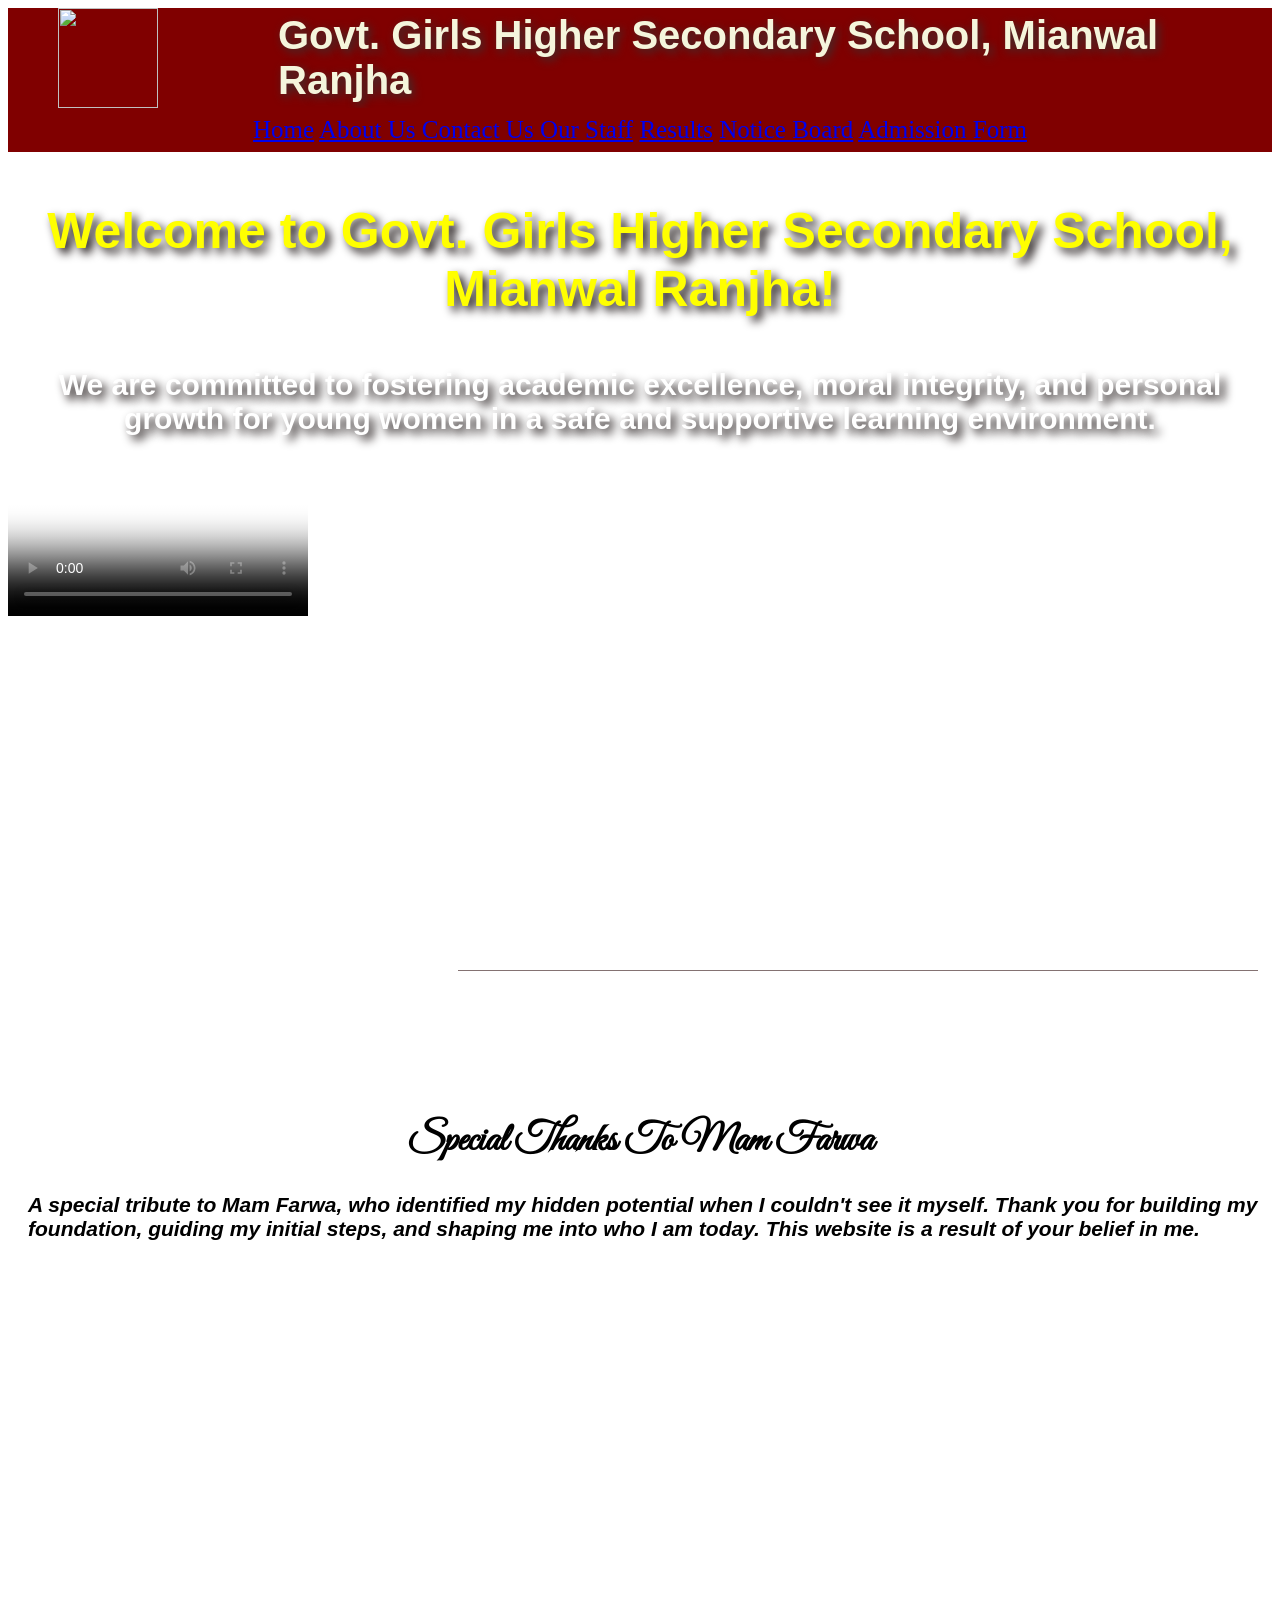
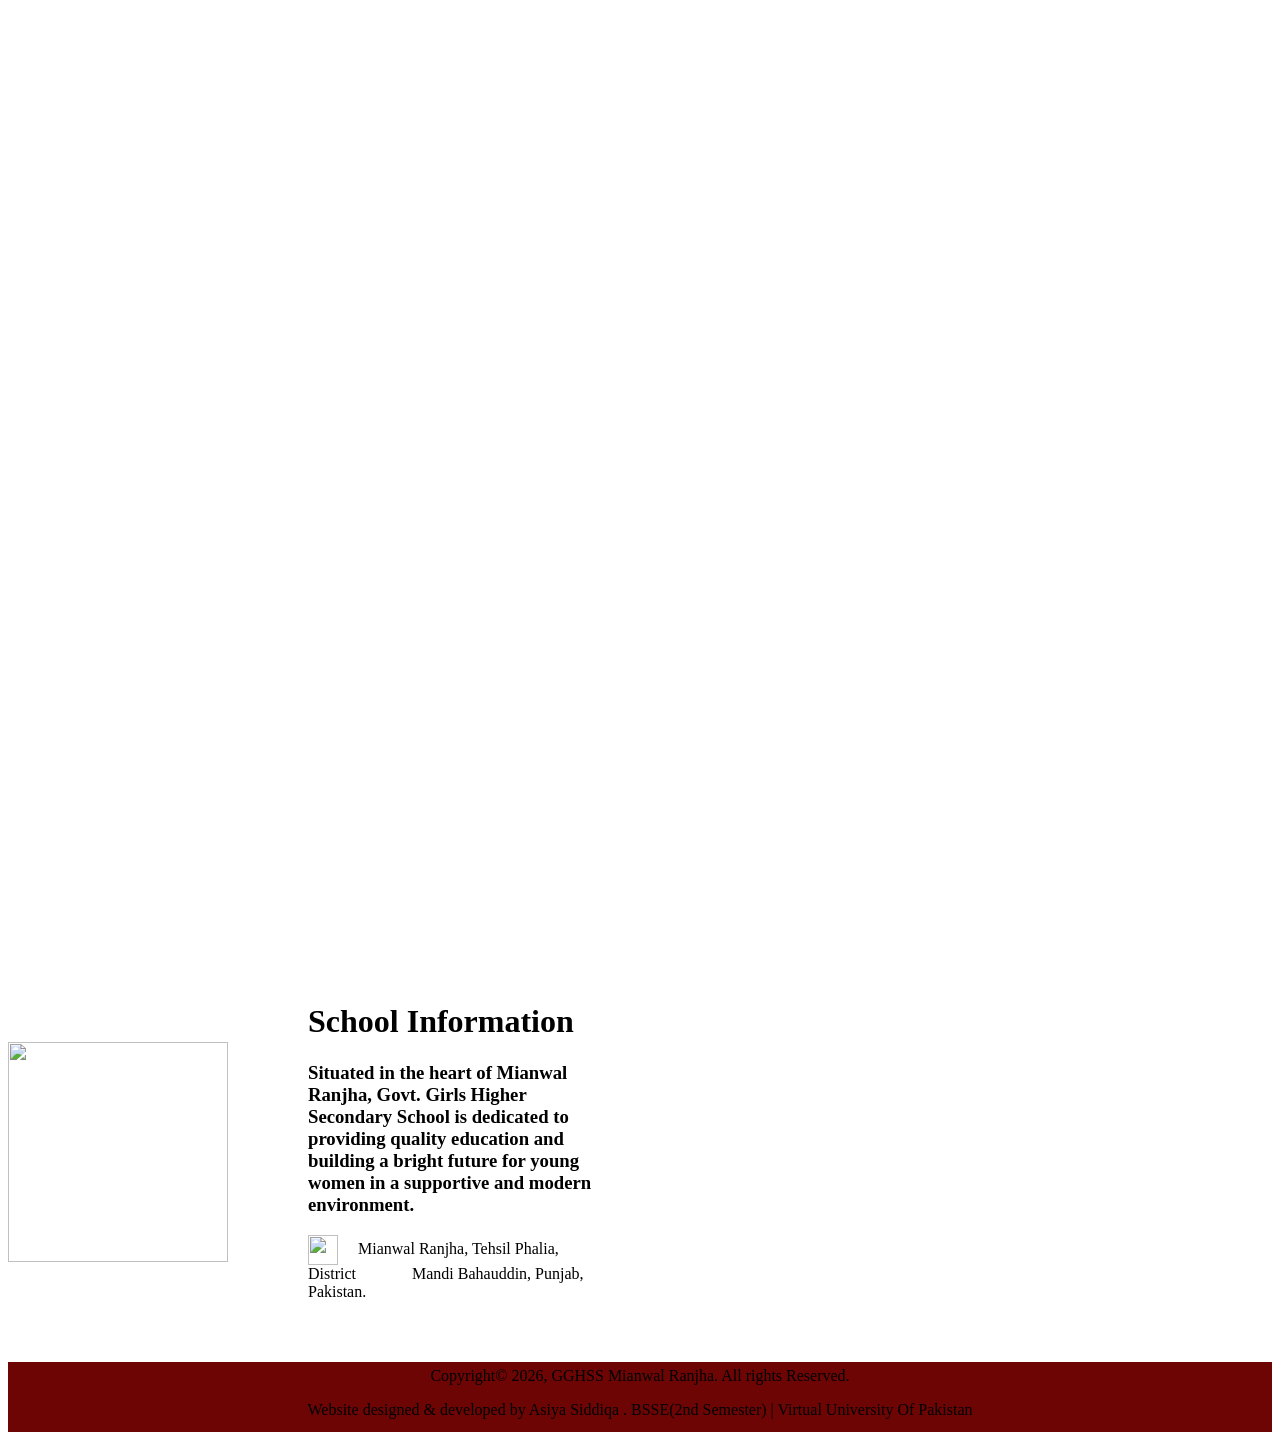
==== index.html @ 4793140f "Added index.html" ====
<html>
    <head>
        <title>
            Organize
        </title>
        <link href="https://fonts.googleapis.com/css2?family=Great+Vibes&display=swap" rel="stylesheet">
        <link rel="stylesheet" type="text/css" href="style.css"/>
    </head>
    <body >
         <div style="width: 100%;  margin: 0; padding: 0;" >
            <div style=" width:100%;">
        <header style="height:100px; display: flex; align-items: center; font-size: 40px; background-color:#800000;   font-weight: bolder; font-family: 'Segoe UI', sans-serif; color: beige;"> 
            <div style="height: 100px; width:100px; ">
                <img class="imgt" src="Asia/Farwa.jpg" height="100px" width="100px " style="margin-left: 50px;"/> 
            </div>
           <div style=" margin-left: 170px; text-shadow: 3px 3px 10px #353434;"> 
             Govt. Girls Higher Secondary School, Mianwal Ranjha 
            </div>
        </header>
        
    </div>
        
        <nav style="text-align: center; gap: 15px; padding: 8px 15px; font-size: 25px; backdrop-filter: blur(5px); background-color:#800000;    color: #ffffff;" > 
            <a class="nav-box" href="Design.html">Home</a> 
            <a class="nav-box" href="#"> About Us </a>
             <a class="nav-box" href="#">Contact Us </a> 
             <a class="nav-box" href="Teachers.html">Our Staff</a> 
             <a class="nav-box" href="#">Results</a> 
             <a class="nav-box" href="#">Notice Board</a> 
             <a class="nav-box" href="FormG.html">Admission Form</a>  </nav>
       
           <div style="min-height: 270vh; width:100%; margin: 0; padding: 0;" class="im" >
            <section >
                <article> <!-- <img src="Asia/Asiyaa.png" height="560px" width="700px"/> --></article>
            </section>
           <!-- </div>-->
           <div style="float: left; width:100%; min-height:200hvh ;">
            <section>
                <aside style="font-size: 30px; "> 
                    <div>
                        <h3 style="font-weight: bold; color:yellow; text-align:center; font-family: Verdana, Geneva, Tahoma, sans-serif; font-size: 50px; text-shadow: 5px 5px 10px #150d0d;">
                    Welcome to Govt. Girls Higher Secondary School, Mianwal Ranjha!
                </h3> 
            </div>
        
 <p style="color: #ffffff; text-align: center; font-size: 30px; font-weight: bold; text-shadow: 5px 5px 10px #150d0d; font-family: Verdana, Geneva, Tahoma, sans-serif;">
    We are committed to fostering academic excellence, moral integrity, and personal growth for young women&nbsp;in a safe and supportive learning environment.
</p> 
</aside>
            </section>
            
</div>

<video controls="" poster="Asia/poster.png" loop="" id="vdo">
                <source src="Asia/video.mp4" type="video/mp4"/>
            </video>
            
   <div class="message">
    <div style="height: 500px; width:350px; float: left;" id="pic">
<div style="height:350px; width:300px" id="pic-child">
    
</div>
    </div>
    <div style="font-family: 'Segoe UI', sans-serif;  height: 500px; color:white; width:800px; float:left; margin-left: 100px;">
        <h1 style=" font-size: 40px; font-weight: 600px;"> Message of the Principal</h1>
        <h3 style="font-weight: 300;"><p>It is a matter of great honor and privilege to lead Govt. Girls Higher Secondary School, Mianwal Ranjha. Our institution is deeply committed to empowering young women through quality education, strong moral values, and academic excellence.</p>

<p>We strive to create a safe, supportive, and innovative learning environment where every student is encouraged to explore her potential and excel in her academic journey. With dedicated faculty, modern facilities, and a legacy of excellent academic results, our focus remains on nurturing confident, skilled, and responsible future leaders.</p>

We welcome our students to embark on a journey of growth, character building, and success with us.</h3>
<p style="border-bottom: 1px solid rgb(132, 114, 114); margin-top: 20px;"></p>
<p style="font-family: 'Great Vibes', cursive; font-size: 42px; font-weight: 700;">Principal. Ms Farwa Nawaz </p>  
    </div> 

</div>  
<div id="thanks">
    <h1 style="font-size: 40px; font-weight: 700; font-family: 'Great Vibes', cursive; text-align: center;">
       Special Thanks To Mam Farwa
    </h1>
<p style="font-size: 21px; font-weight: 700; font-style: italic; margin-bottom: 10px;  font-family: 'Poppins', sans-serif; margin-left: 20px;">A special tribute to Mam Farwa, who identified my hidden potential when I couldn't see it myself. Thank you for building my foundation, guiding my initial steps, and shaping me into who I am today. This website is a result of your belief in me.</p>
</div>     
</div>


      
    <footer id="foot">  
          <div class="footmaindiv" >
            <div style="height: 380px; width: 100%;">
                <div style="height: 380px;  width:300px; float: left;">
                   
<img src="Asia/clrbg.png" height="220px" style="margin-top: 60px;" />

                </div>
                <div style="height: 380px;  width:300px; float: left;">
<h1>School Information</h1>
<h3>Situated in the heart of Mianwal Ranjha, Govt. Girls Higher Secondary School is dedicated to providing quality education and building a bright future for young women in a supportive and modern environment.</h3>
<img src="Asia/location.png"  height="30px" width="30px" style="vertical-align: middle;"/>&emsp; Mianwal Ranjha, Tehsil Phalia, District &nbsp;&emsp;&ensp;&nbsp;&nbsp;&emsp;Mandi Bahauddin, Punjab, Pakistan.
                </div>
                <div style="height: 370px; width: 642px; float:right; padding-top: 15px; " >
<iframe src="https://www.google.com/maps/embed?pb=!1m16!1m12!1m3!1d3369.2276346762246!2d73.44013768311498!3d32.3862591532942!2m3!1f0!2f0!3f0!3m2!1i1024!2i768!4f13.1!2m1!1sgovt%20girls%20higher%20secondary%20school%20mianwal%20ranjha!5e0!3m2!1sen!2s!4v1786869686311!5m2!1sen!2s"   style="border:0; " height="350px"  width="620px" allowfullscreen="" loading="lazy" referrerpolicy="strict-origin-when-cross-origin"></iframe>

                </div>
            </div>
            <div style="height: 70px; background-color: #6d0505;  text-align: center;">
                <p style="margin:0px; padding-top: 5px;">
        Copyright&copy; 2026, GGHSS Mianwal Ranjha. All rights Reserved.</p>
        <p>
       Website  designed & developed by <span> Asiya Siddiqa </span>. BSSE(2nd Semester) | Virtual University Of Pakistan
 
    </p>
    </div>
</div>
    </footer>
   
    </body>
</html>
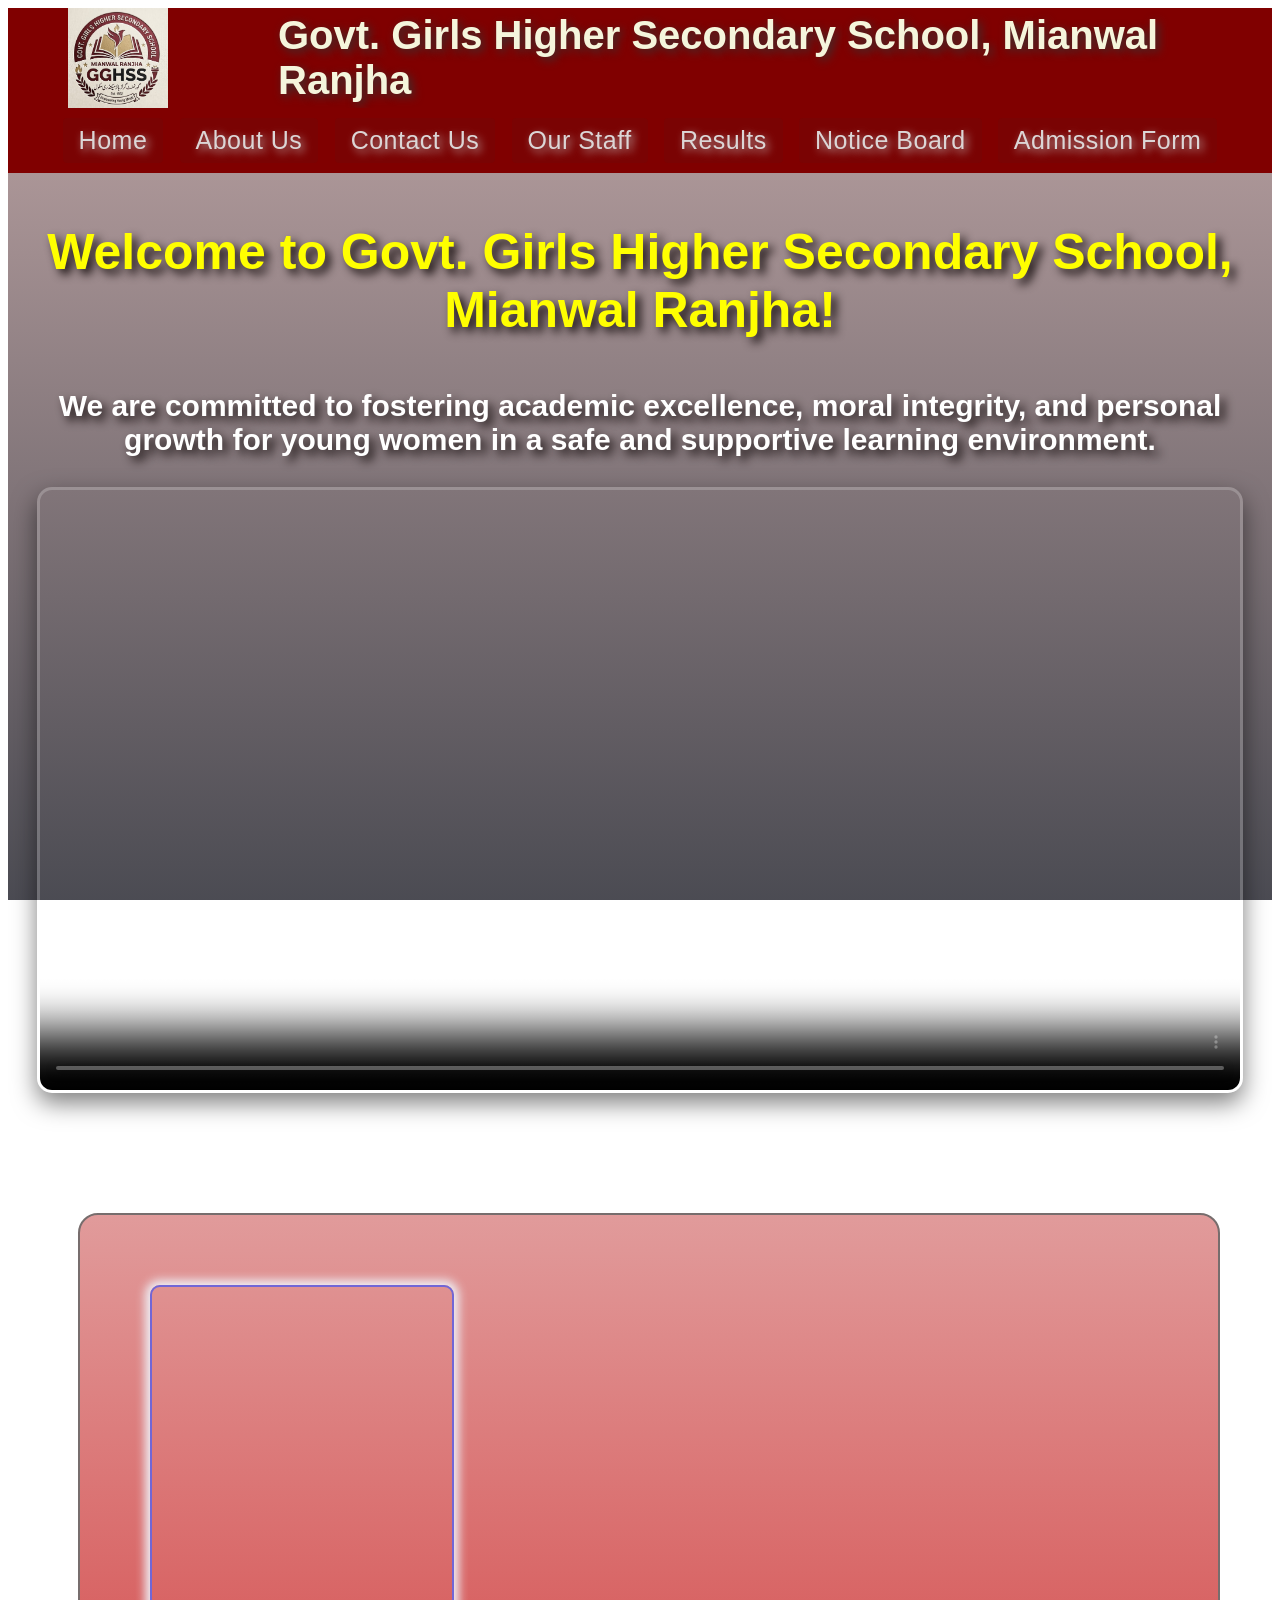
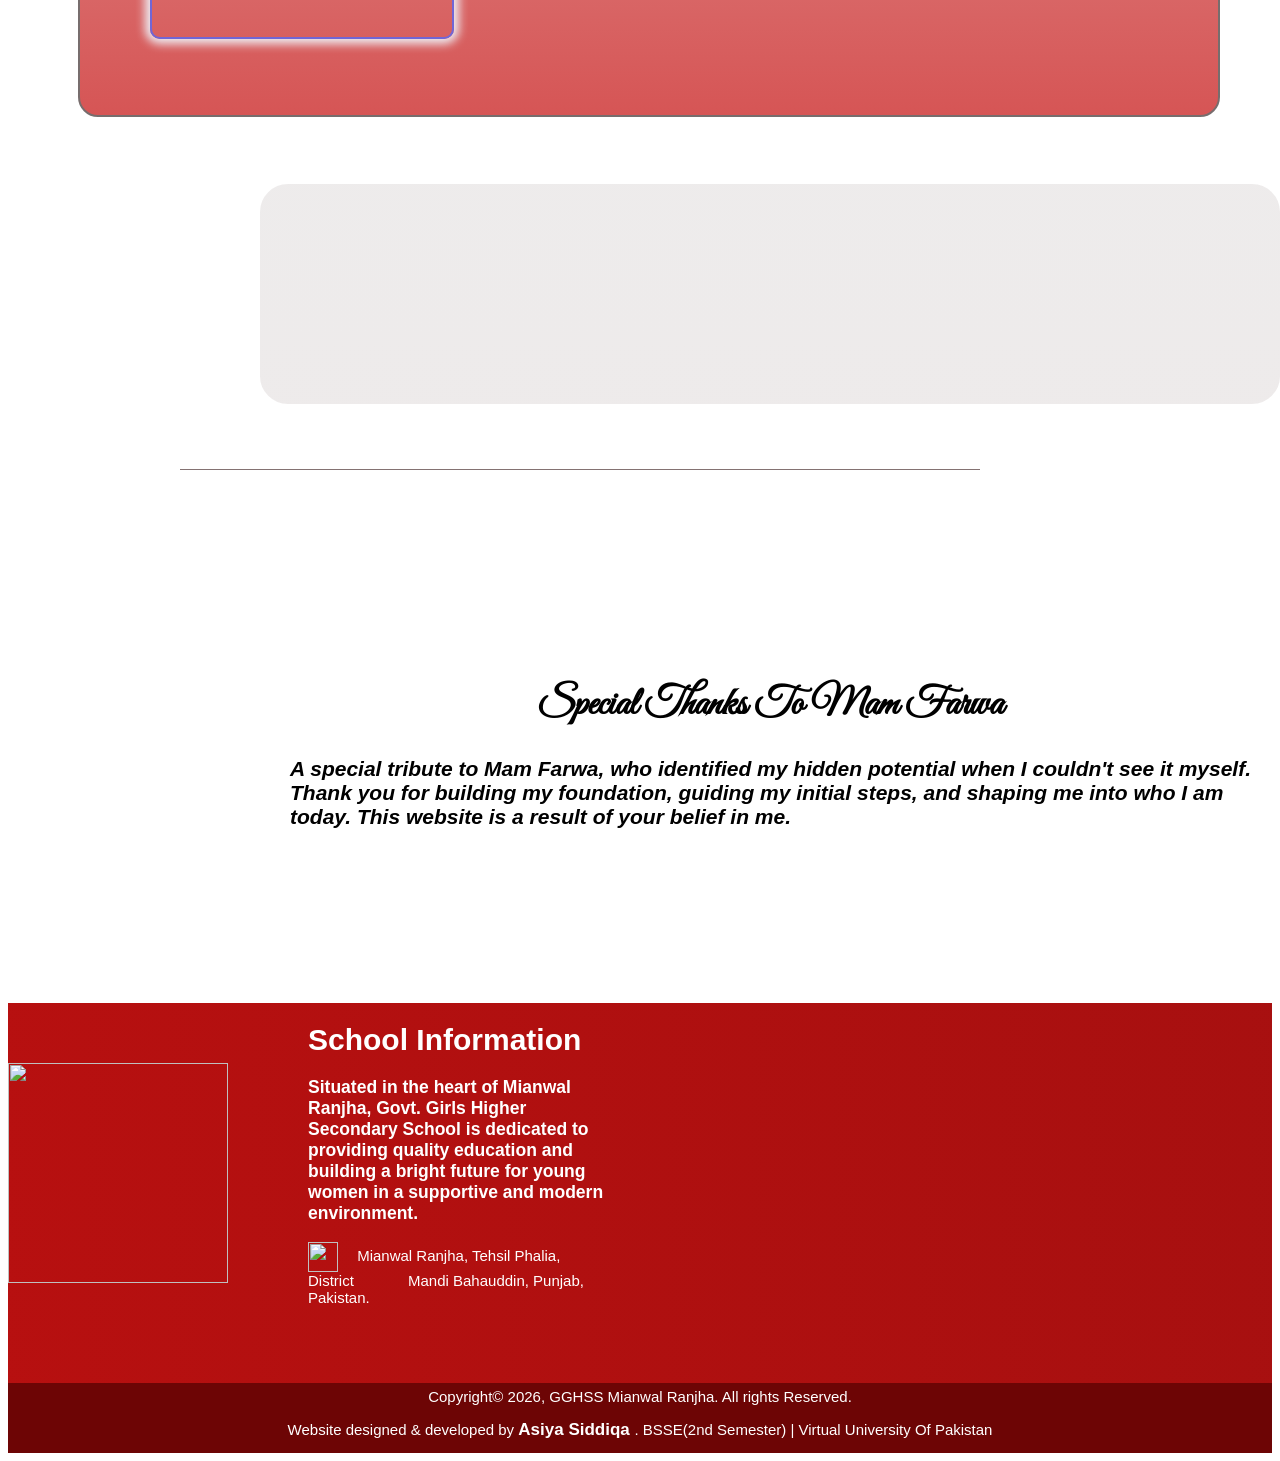
==== commit 88503226: "Fix HTML structure and update content" ====
--- a/index.html
+++ b/index.html
@@ -11,7 +11,7 @@
             <div style=" width:100%;">
         <header style="height:100px; display: flex; align-items: center; font-size: 40px; background-color:#800000;   font-weight: bolder; font-family: 'Segoe UI', sans-serif; color: beige;"> 
             <div style="height: 100px; width:100px; ">
-                <img class="imgt" src="Asia/Farwa.jpg" height="100px" width="100px " style="margin-left: 50px;"/> 
+                <img class="imgt" src="Farwa.jpg" height="100px" width="100px " style="margin-left: 50px;"/> 
             </div>
            <div style=" margin-left: 170px; text-shadow: 3px 3px 10px #353434;"> 
              Govt. Girls Higher Secondary School, Mianwal Ranjha 
@@ -113,4 +113,4 @@
     </footer>
    
     </body>
-</html>+</html>
--- a/style.css
+++ b/style.css
@@ -0,0 +1,94 @@
+.footmaindiv{
+    height: 450px;
+     width: auto;
+      background:linear-gradient(to right,rgba(179, 3, 3, 0.95), rgba(163, 3, 3, 0.95) );
+      overflow : hidden;
+}
+#foot{
+    font-size: 15px;
+    color:#ffffff;
+    clear:both;
+   /* padding: 15px 10px;*/
+    font-family: 'Segoe UI', sans-serif;
+    
+}
+#foot span{
+    font-size: 17px;
+    font-weight: bold;
+}
+.im{
+    background: linear-gradient(rgba(118, 59, 59, 0.45), rgba(15, 15, 25, 0.75)), url('Asia/Asiyaa.png') no-repeat;
+  
+background-attachment: fixed;
+   background-size: cover;   
+}
+.nav-box{
+    text-shadow: 3px 3px 8px #bfb6b6 ;
+    display: inline-block;
+    padding: 8px 16px;
+    text-decoration: none;
+    color: #dcd6d6;
+    margin:2px 5px; 
+    border-radius: 4px;
+    background-color: #7a0303;
+    transition: all 0.2s ease-in-out;
+    font-family: 'Poppins', sans-serif;;
+    font-weight: 500;
+    letter-spacing: 0.5;
+    
+    
+}
+.nav-box:hover {
+    background-color: #650202;
+    color: #ffffff;
+    
+}
+.imgt{
+   transform: translate(10px,0px);
+}
+.message{
+    height: 500px;
+    width: 90%;
+    background: linear-gradient(rgba(188, 33, 33, 0.45), rgba(200, 28, 28, 0.75));
+    border:2px solid rgb(119, 109, 109);
+    margin-top: 120px;
+    margin-left: 70px;
+    border-radius: 20px;
+    
+}
+#pic{
+   
+}
+#pic-child{
+    border: 2px solid rgb(113, 102, 214);
+    transform: translate(70px , 70px);
+    border-radius: 10px;
+    box-shadow: 0px 0px 10px 5px rgb(237, 237, 243);
+   background: url('Asia/Msfarwa.png');
+   background-size: 300px 350px;
+   background-repeat:no-repeat ;
+    
+
+}
+#thanks{
+    Height:200px;
+    width:1000px;
+    border:2px solid white;
+    transform: translate(250px , 65px);
+    border-radius: 30px;
+    background: linear-gradient(rgba(232, 229, 229, 0.75), rgba(232, 228, 228, 0.75));;
+   box-shadow: 0px 0px 10px 10px white;
+   padding:10px;
+}
+#vdo{
+    max-width: 1200px; 
+    object-fit: cover;
+     width: 100%;
+      height: 600px; 
+      border: 3px solid rgba(255, 255, 255, 0.2); ;
+      
+      border-radius: 15px;
+       box-shadow: 0 10px 25px rgba(0, 0, 0, 0.5); 
+       display: block; 
+       margin: 0 auto;
+}
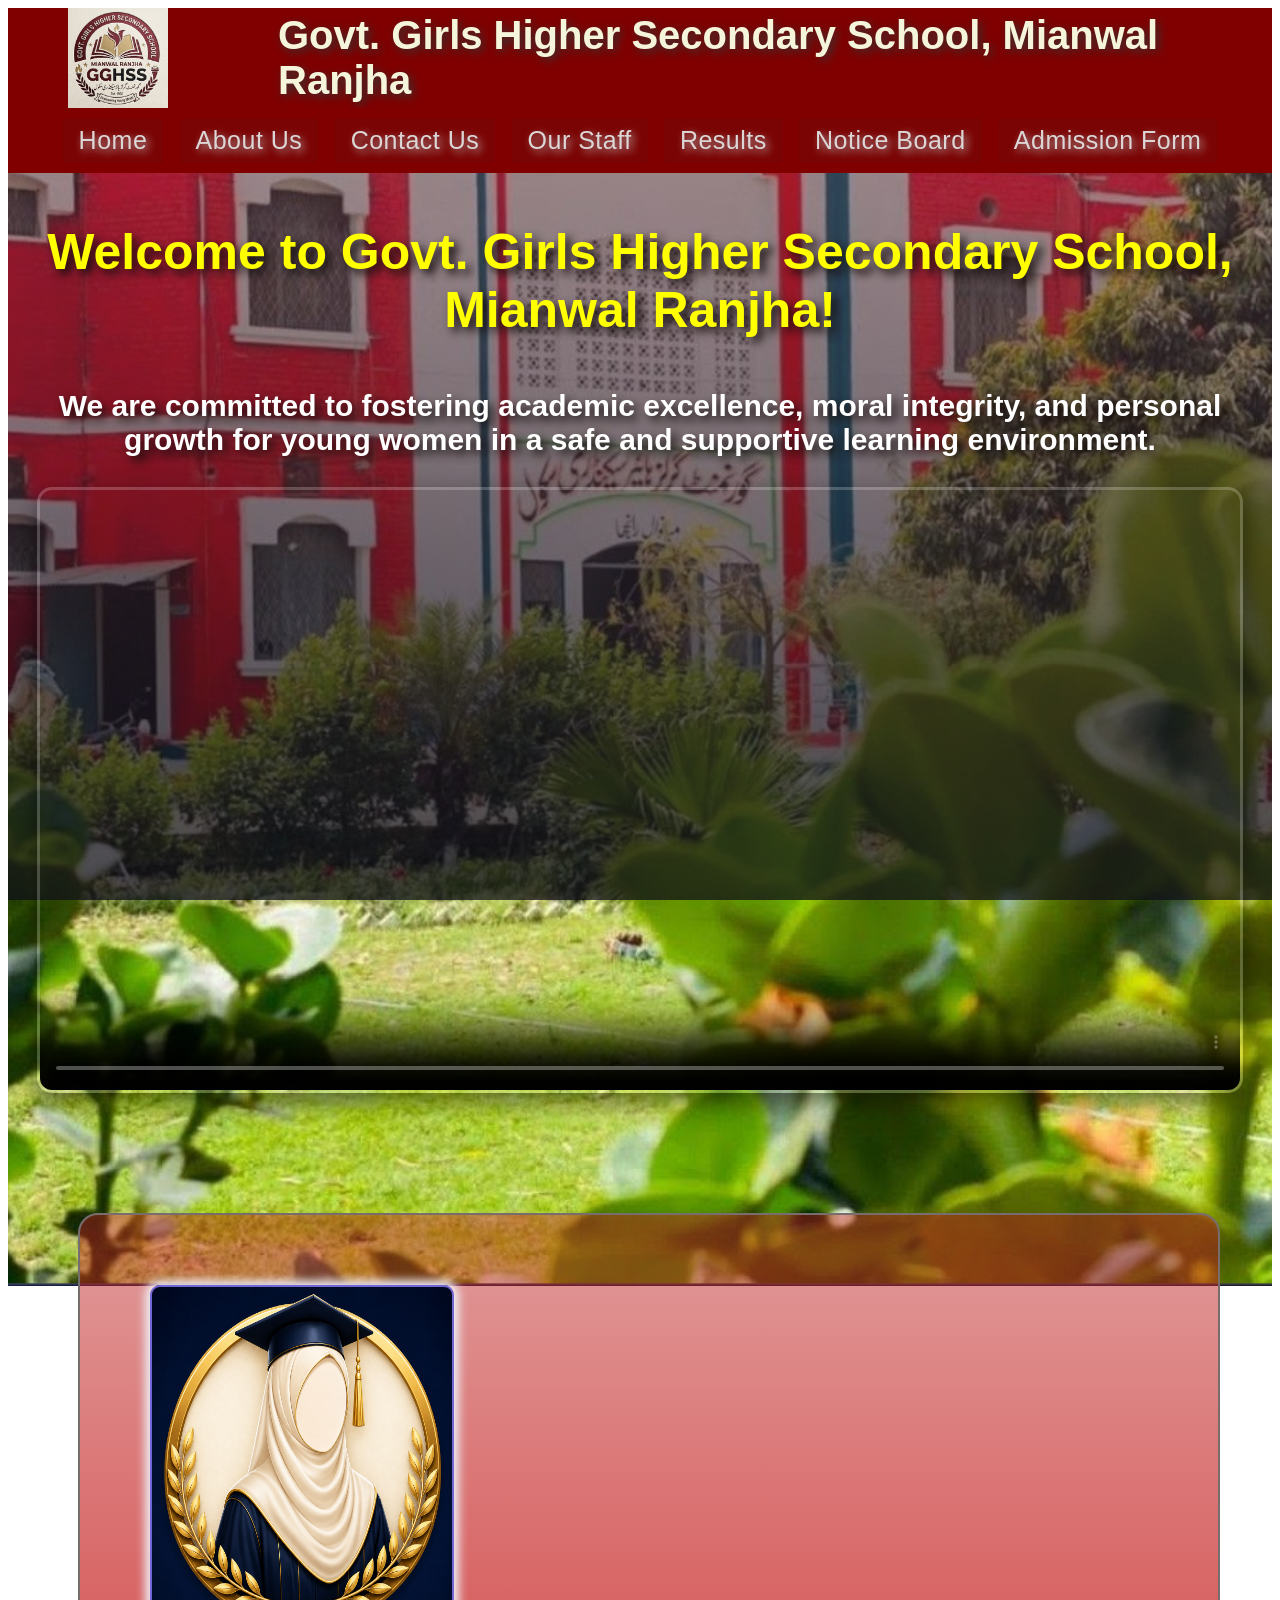
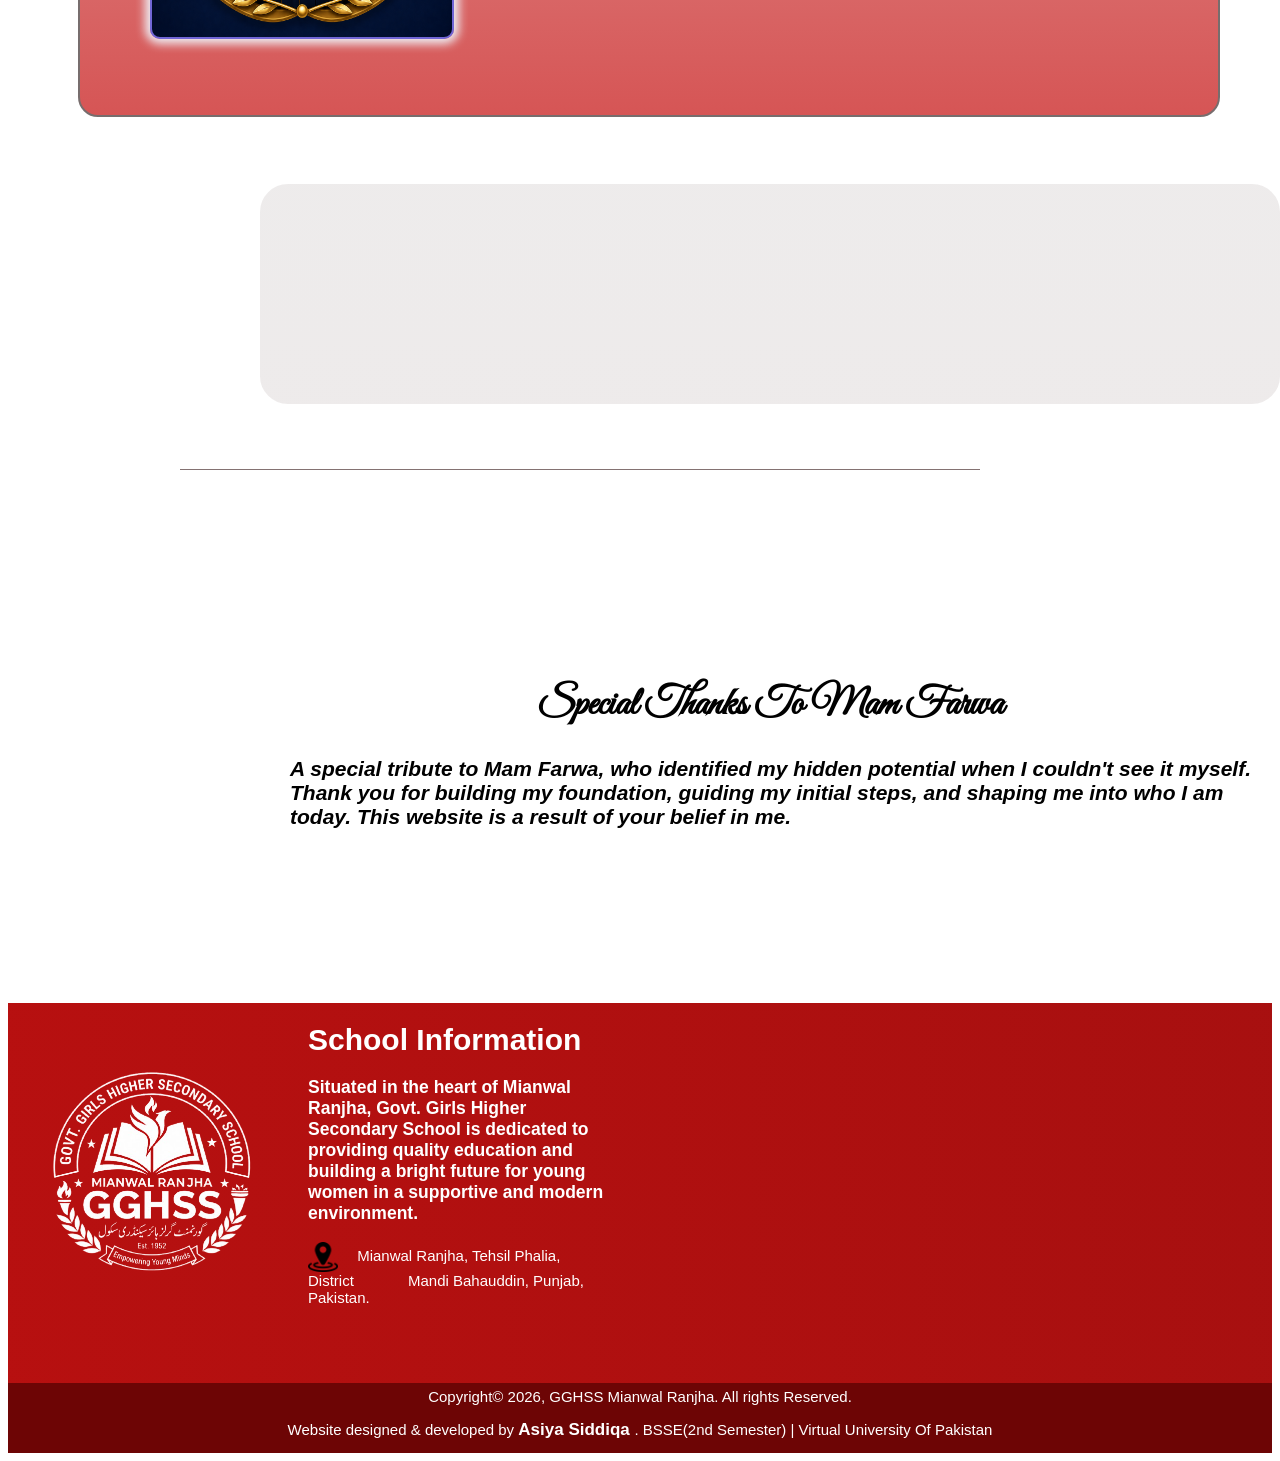
==== commit 41ffde95: "Fix HTML encoding issues in index.html" ====
--- a/index.html
+++ b/index.html
@@ -21,7 +21,7 @@
     </div>
         
         <nav style="text-align: center; gap: 15px; padding: 8px 15px; font-size: 25px; backdrop-filter: blur(5px); background-color:#800000;    color: #ffffff;" > 
-            <a class="nav-box" href="Design.html">Home</a> 
+            <a class="nav-box" href="index.html">Home</a> 
             <a class="nav-box" href="#"> About Us </a>
              <a class="nav-box" href="#">Contact Us </a> 
              <a class="nav-box" href="Teachers.html">Our Staff</a> 
@@ -88,13 +88,13 @@
             <div style="height: 380px; width: 100%;">
                 <div style="height: 380px;  width:300px; float: left;">
                    
-<img src="Asia/clrbg.png" height="220px" style="margin-top: 60px;" />
+<img src="clrbg.png" height="220px" style="margin-top: 60px;" />
 
                 </div>
                 <div style="height: 380px;  width:300px; float: left;">
 <h1>School Information</h1>
 <h3>Situated in the heart of Mianwal Ranjha, Govt. Girls Higher Secondary School is dedicated to providing quality education and building a bright future for young women in a supportive and modern environment.</h3>
-<img src="Asia/location.png"  height="30px" width="30px" style="vertical-align: middle;"/>&emsp; Mianwal Ranjha, Tehsil Phalia, District &nbsp;&emsp;&ensp;&nbsp;&nbsp;&emsp;Mandi Bahauddin, Punjab, Pakistan.
+<img src="location.png"  height="30px" width="30px" style="vertical-align: middle;"/>&emsp; Mianwal Ranjha, Tehsil Phalia, District &nbsp;&emsp;&ensp;&nbsp;&nbsp;&emsp;Mandi Bahauddin, Punjab, Pakistan.
                 </div>
                 <div style="height: 370px; width: 642px; float:right; padding-top: 15px; " >
 <iframe src="https://www.google.com/maps/embed?pb=!1m16!1m12!1m3!1d3369.2276346762246!2d73.44013768311498!3d32.3862591532942!2m3!1f0!2f0!3f0!3m2!1i1024!2i768!4f13.1!2m1!1sgovt%20girls%20higher%20secondary%20school%20mianwal%20ranjha!5e0!3m2!1sen!2s!4v1786869686311!5m2!1sen!2s"   style="border:0; " height="350px"  width="620px" allowfullscreen="" loading="lazy" referrerpolicy="strict-origin-when-cross-origin"></iframe>
--- a/style.css
+++ b/style.css
@@ -17,7 +17,7 @@
     font-weight: bold;
 }
 .im{
-    background: linear-gradient(rgba(118, 59, 59, 0.45), rgba(15, 15, 25, 0.75)), url('Asia/Asiyaa.png') no-repeat;
+    background: linear-gradient(rgba(118, 59, 59, 0.45), rgba(15, 15, 25, 0.75)), url('https://asiyasiddiqa.github.io/GGHSS/Asiyaa.png') no-repeat;
   
 background-attachment: fixed;
    background-size: cover;   
@@ -64,7 +64,7 @@
     transform: translate(70px , 70px);
     border-radius: 10px;
     box-shadow: 0px 0px 10px 5px rgb(237, 237, 243);
-   background: url('Asia/Msfarwa.png');
+   background: url('Msfarwa.png');
    background-size: 300px 350px;
    background-repeat:no-repeat ;
     
